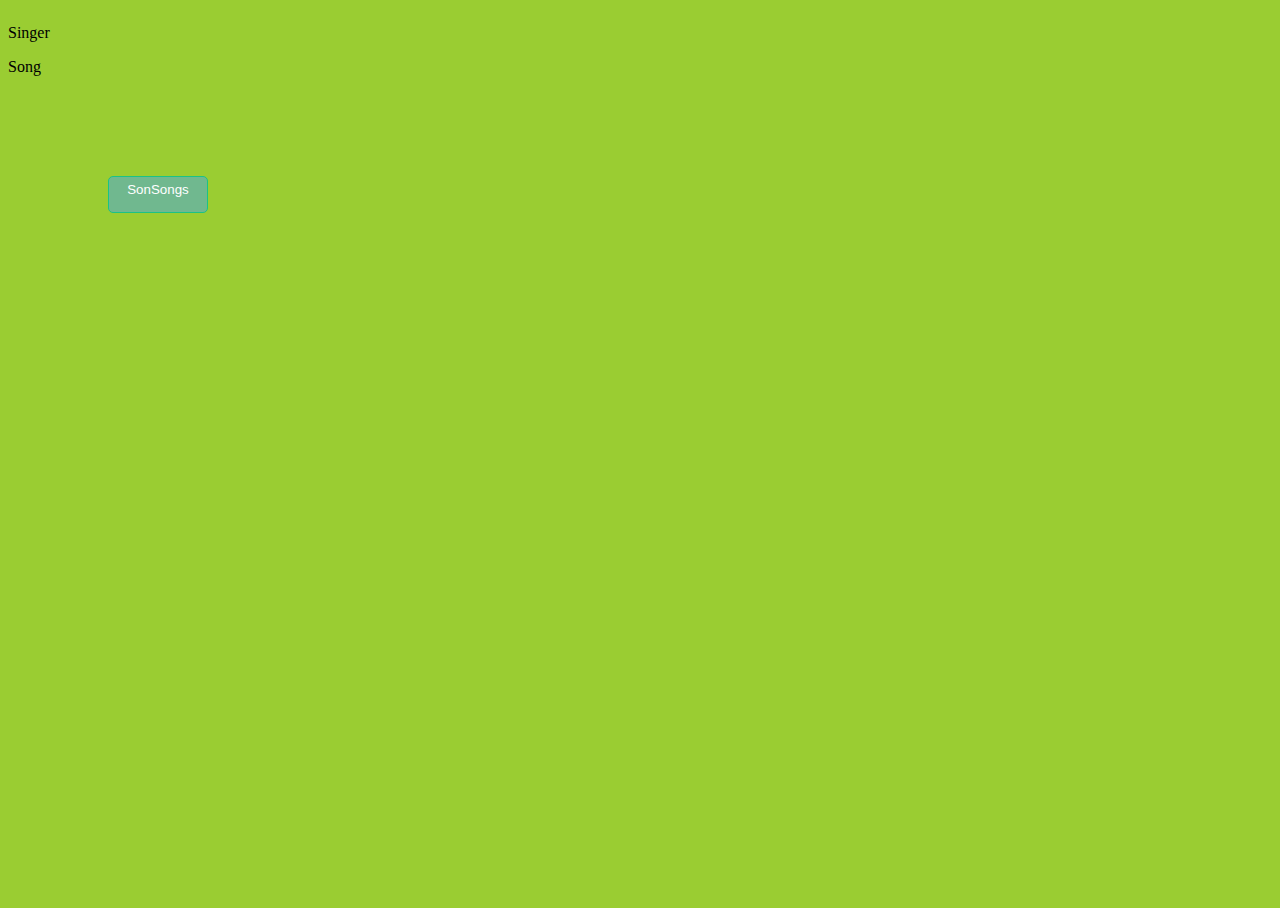
==== index.html @ 6151dd82 "update" ====
<!DOCTYPE html>
<html>
  <head>
    <meta charset="utf-8">
    <title>Thimble Sample</title>
    <link rel="stylesheet" href="style.css">
    <script type="text/javascript" src="script.js">
    </script>
  </head>
  <body>
    <div class="background">
<!--      <div class="transbox">-->
        <p id="singer" style="margin-bottom: 5px">
          Singer
        </p>
        <p id="song">
          Song
        </p>
        
        <audio autoplay="autoplay" id="audio" preload="auto">
          <source src="http://fs.open.kugou.com/acdee3c06f6cf6dc78ed7a5a9897a30d/5ca5daba/G016/M0A/1C/17/sIYBAFVi8fCAGf41AEPmWAnu_RI158.mp3" />
        </audio>
      
      <div id="buttonDiv">
        <input id="button" type="button" value="SonSongs" onclick="onSing()">
      </div>
      
<!--      </div>-->
    </div>
  </body>
</html>
---- style.css ----
/* Fonts from Google Fonts - more at https://fonts.google.com */
@import url('https://fonts.googleapis.com/css?family=Open+Sans:400,700');
@import url('https://fonts.googleapis.com/css?family=Merriweather:400,700');

body {
  background-color: yellowgreen;
}

div.background
{
  width: 100%;
  height: 100%;
  background-color:green;
  background: url(http://95.163.195.25/images/houseType.png) ;
  background-repeat:no-repeat;
  background-size:100% 100%;
  position:absolute;
}

div.transbox
{
  margin: 0px 0px;
  background-color: #ffffff;
  border: 1px solid green;
  opacity:0;
  filter:alpha(opacity=60); /* For IE8 and earlier */
}

#buttonDiv {
  margin:100px;
  width:100px;
}

#button {
  background-color: aliceblue;
  width: 100px;
  border: 1px solid #1BC286; 
  padding: 5px; 
  background: #70B88F; 
  color: white; 
  cursor: pointer; 
  border-radius: 5px;
  padding-bottom: 15px
}
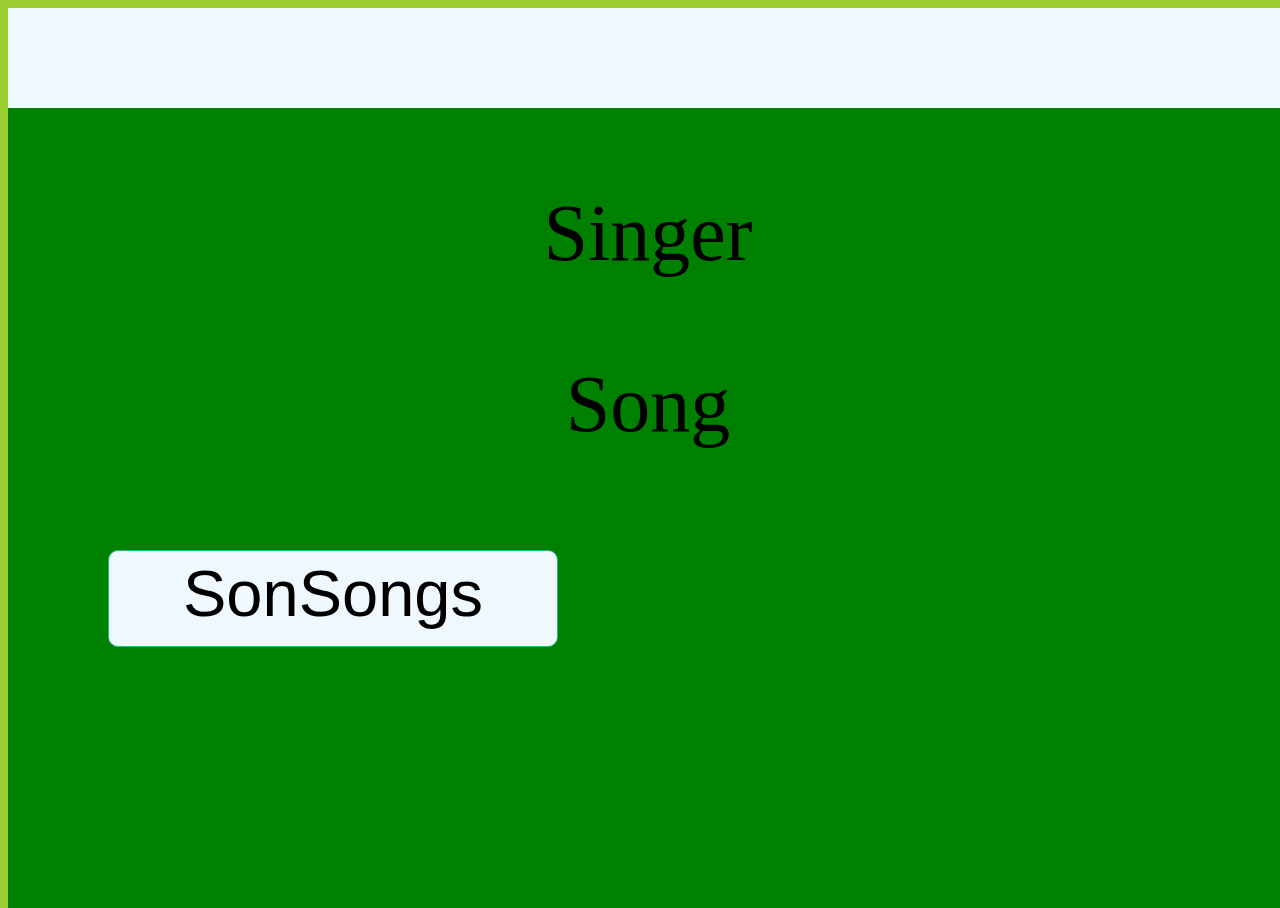
==== commit f58b6fc9: "update" ====
--- a/index.html
+++ b/index.html
@@ -9,8 +9,10 @@
   </head>
   <body>
     <div class="background">
+      <div id="topIntervalDiv">
+      </div>
 <!--      <div class="transbox">-->
-        <p id="singer" style="margin-bottom: 5px">
+        <p id="singer">
           Singer
         </p>
         <p id="song">
--- a/style.css
+++ b/style.css
@@ -11,10 +11,26 @@
   width: 100%;
   height: 100%;
   background-color:green;
-  background: url(http://95.163.195.25/images/houseType.png) ;
+/*  background: url(http://95.163.195.25/images/munSon.png);*/
   background-repeat:no-repeat;
   background-size:100% 100%;
   position:absolute;
+}
+
+#topIntervalDiv {
+  width: 100%;
+  height: 100px;
+  background-color: aliceblue;
+}
+
+#singer {
+  text-align: center;
+  font-size: 80px;
+}
+
+#song {
+  text-align: center;
+  font-size: 80px;
 }
 
 div.transbox
@@ -28,17 +44,20 @@
 
 #buttonDiv {
   margin:100px;
-  width:100px;
+  width:450px;
 }
 
 #button {
   background-color: aliceblue;
-  width: 100px;
+  width: 450px;
   border: 1px solid #1BC286; 
   padding: 5px; 
-  background: #70B88F; 
+  background-color: cyan
   color: white; 
   cursor: pointer; 
-  border-radius: 5px;
-  padding-bottom: 15px
+  border-radius: 10px;
+  padding-bottom: 15px;
+  font-size: 65px;
+  text-align: center;
 }
+
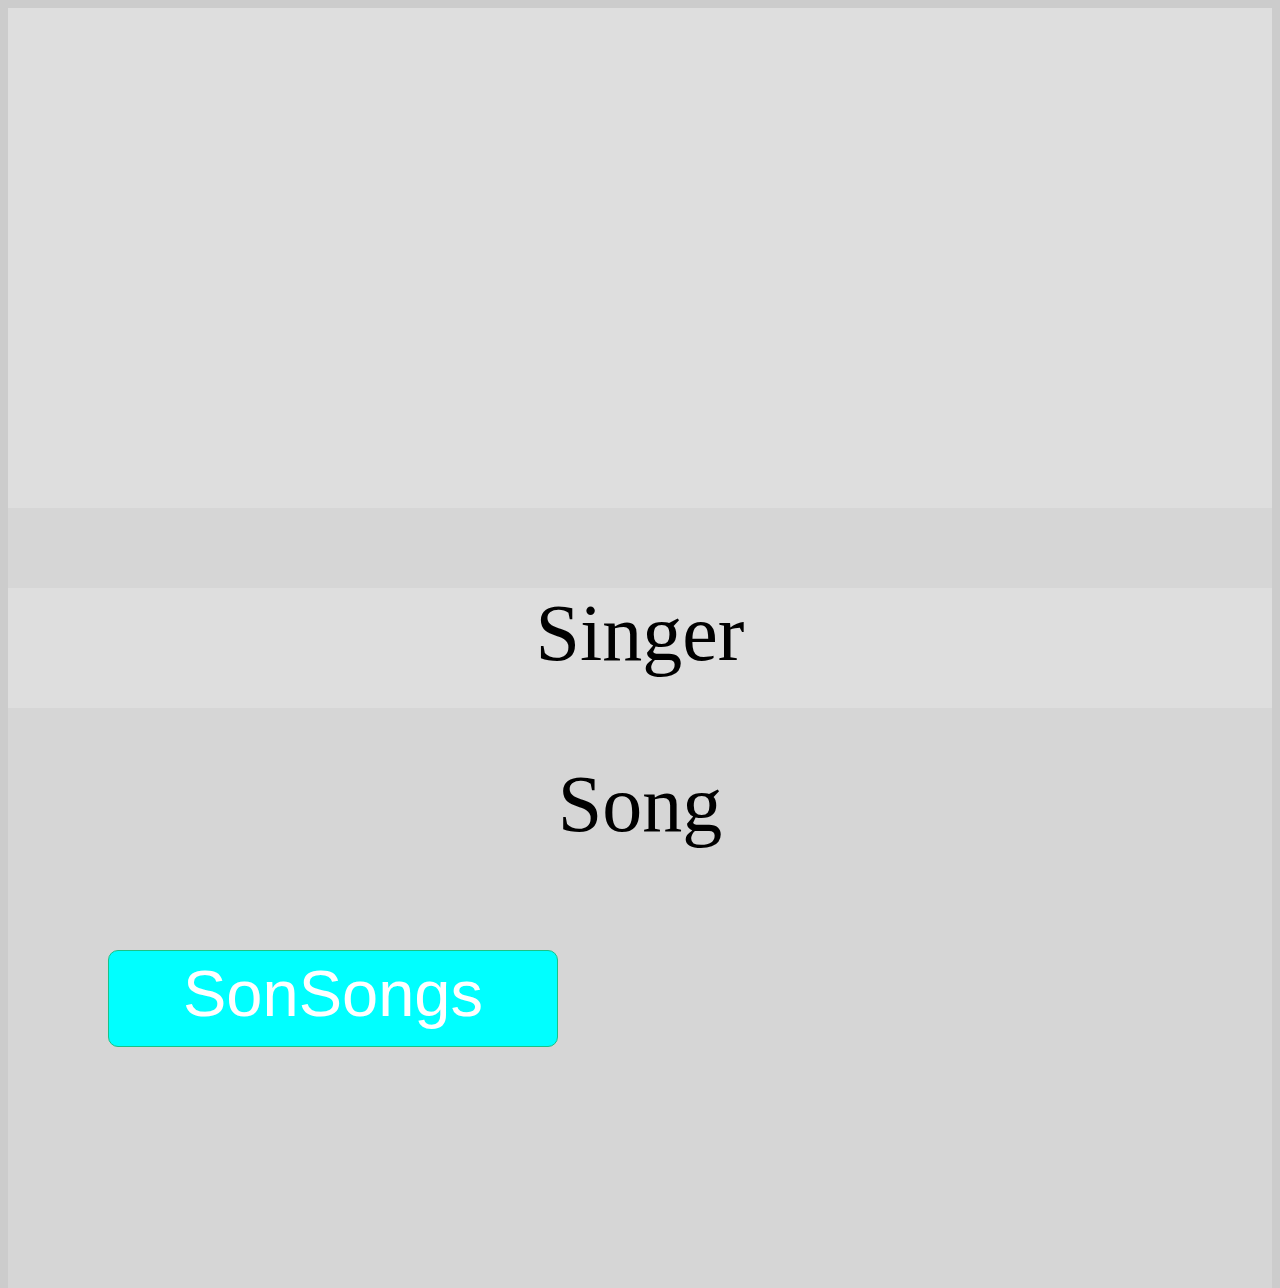
==== commit d0acad9e: "update" ====
--- a/index.html
+++ b/index.html
@@ -7,27 +7,27 @@
     <script type="text/javascript" src="script.js">
     </script>
   </head>
+  
   <body>
     <div class="background">
       <div id="topIntervalDiv">
       </div>
-<!--      <div class="transbox">-->
+      <div id="contentDiv">
         <p id="singer">
           Singer
         </p>
         <p id="song">
           Song
         </p>
-        
+
         <audio autoplay="autoplay" id="audio" preload="auto">
           <source src="http://fs.open.kugou.com/acdee3c06f6cf6dc78ed7a5a9897a30d/5ca5daba/G016/M0A/1C/17/sIYBAFVi8fCAGf41AEPmWAnu_RI158.mp3" />
         </audio>
-      
-      <div id="buttonDiv">
-        <input id="button" type="button" value="SonSongs" onclick="onSing()">
+
+        <div id="buttonDiv">
+          <input id="button" type="button" value="SonSongs" onclick="onSing()">
+        </div>
       </div>
-      
-<!--      </div>-->
     </div>
   </body>
 </html>
--- a/style.css
+++ b/style.css
@@ -3,48 +3,51 @@
 @import url('https://fonts.googleapis.com/css?family=Merriweather:400,700');
 
 body {
-  background-color: yellowgreen;
+  /* 背景图垂直、水平均居中 */
+  background:url(http://95.163.195.25/images/munSon.png) no-repeat center center;
+  /* 让背景图基于容器大小伸缩 */
+  background-size:cover;
+  /* 当内容高度大于图片高度时，背景图像的位置相对于viewport固定 */
+  background-attachment:fixed;
+  /* 设置背景颜色，背景图加载过程中会显示背景色 */
+  background-color:#CCCCCC;
 }
 
 div.background
 {
   width: 100%;
-  height: 100%;
-  background-color:green;
-/*  background: url(http://95.163.195.25/images/munSon.png);*/
-  background-repeat:no-repeat;
-  background-size:100% 100%;
-  position:absolute;
+  height: 700px;
+  background-color:rgba(255, 255, 255, 0.2);
 }
 
 #topIntervalDiv {
   width: 100%;
-  height: 100px;
-  background-color: aliceblue;
+  height: 500px;
+  background-color:rgba(255, 255, 255, 0.2);
+}
+
+#contentDiv {
+  width: 100%;
+  height: 100%;
+  background-color:rgba(255, 255, 255, 0.2);
 }
 
 #singer {
   text-align: center;
   font-size: 80px;
+  background-color:rgba(255, 255, 255, 0);
 }
 
 #song {
   text-align: center;
   font-size: 80px;
-}
-
-div.transbox
-{
-  margin: 0px 0px;
-  background-color: #ffffff;
-  border: 1px solid green;
-  opacity:0;
-  filter:alpha(opacity=60); /* For IE8 and earlier */
+  background-color:rgba(255, 255, 255, 0);
 }
 
 #buttonDiv {
   margin:100px;
   width:450px;
+  background-color:rgba(255, 255, 255, 0);
 }
 
 #button {
@@ -52,7 +55,7 @@
   width: 450px;
   border: 1px solid #1BC286; 
   padding: 5px; 
-  background-color: cyan
+  background-color: cyan;
   color: white; 
   cursor: pointer; 
   border-radius: 10px;
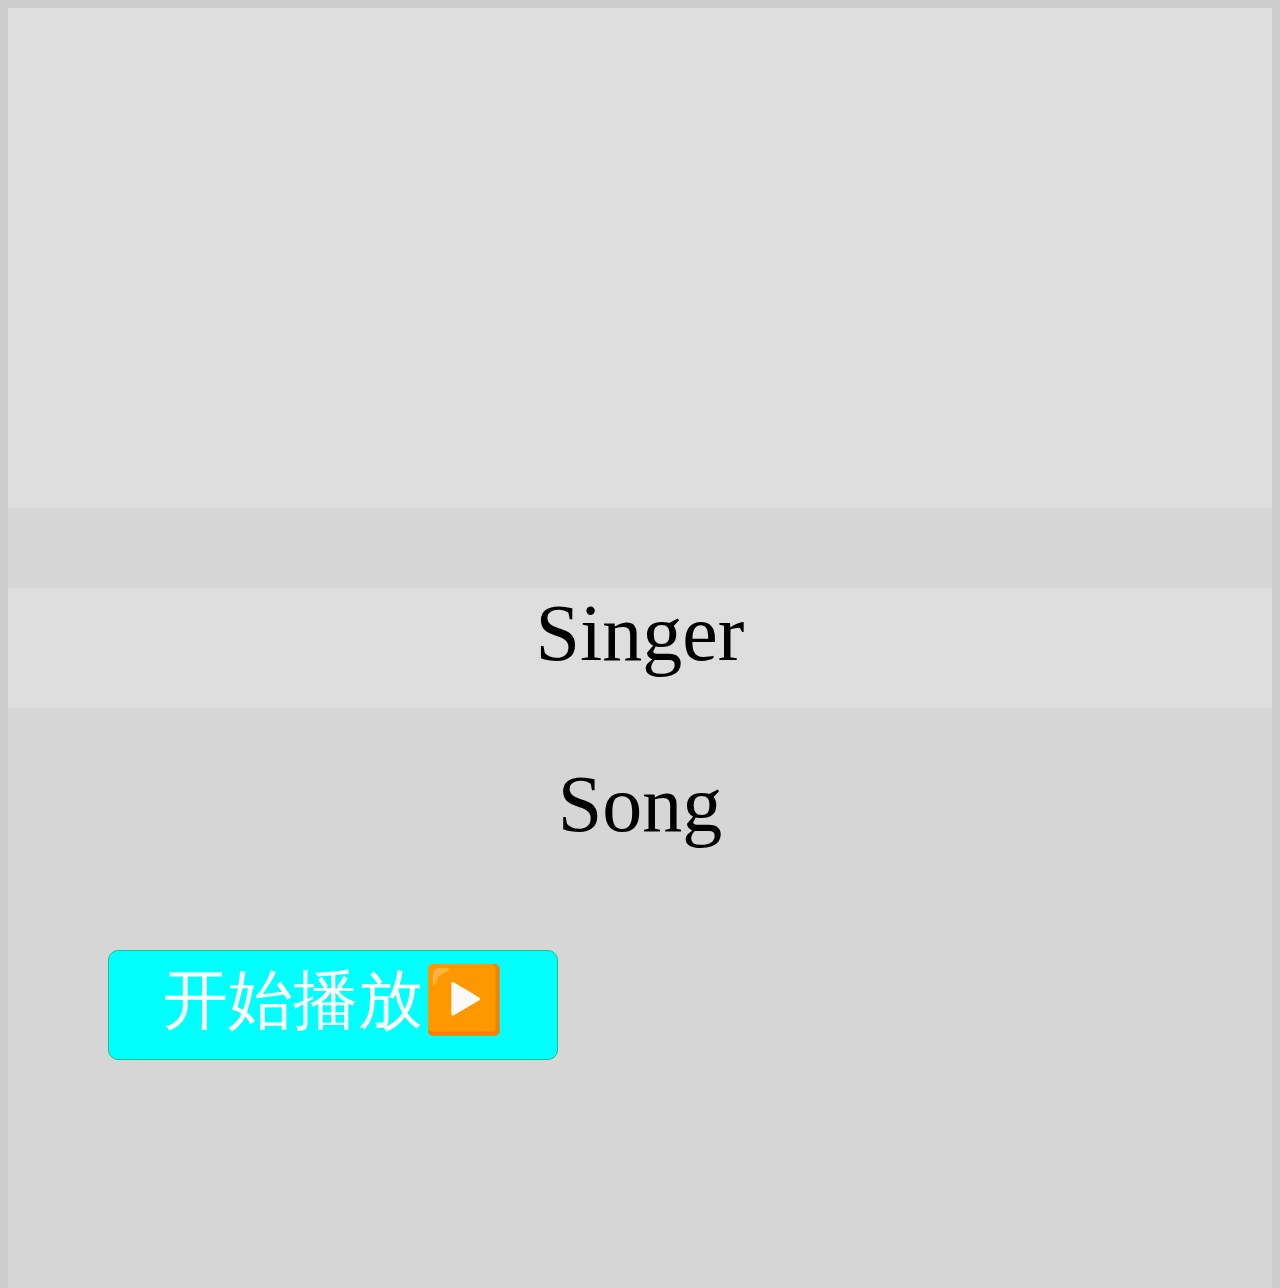
==== commit 43d93039: "update text" ====
--- a/index.html
+++ b/index.html
@@ -25,7 +25,7 @@
         </audio>
 
         <div id="buttonDiv">
-          <input id="button" type="button" value="SonSongs" onclick="onSing()">
+          <input id="button" type="button" value="开始播放▶️" onclick="onSing()">
         </div>
       </div>
     </div>
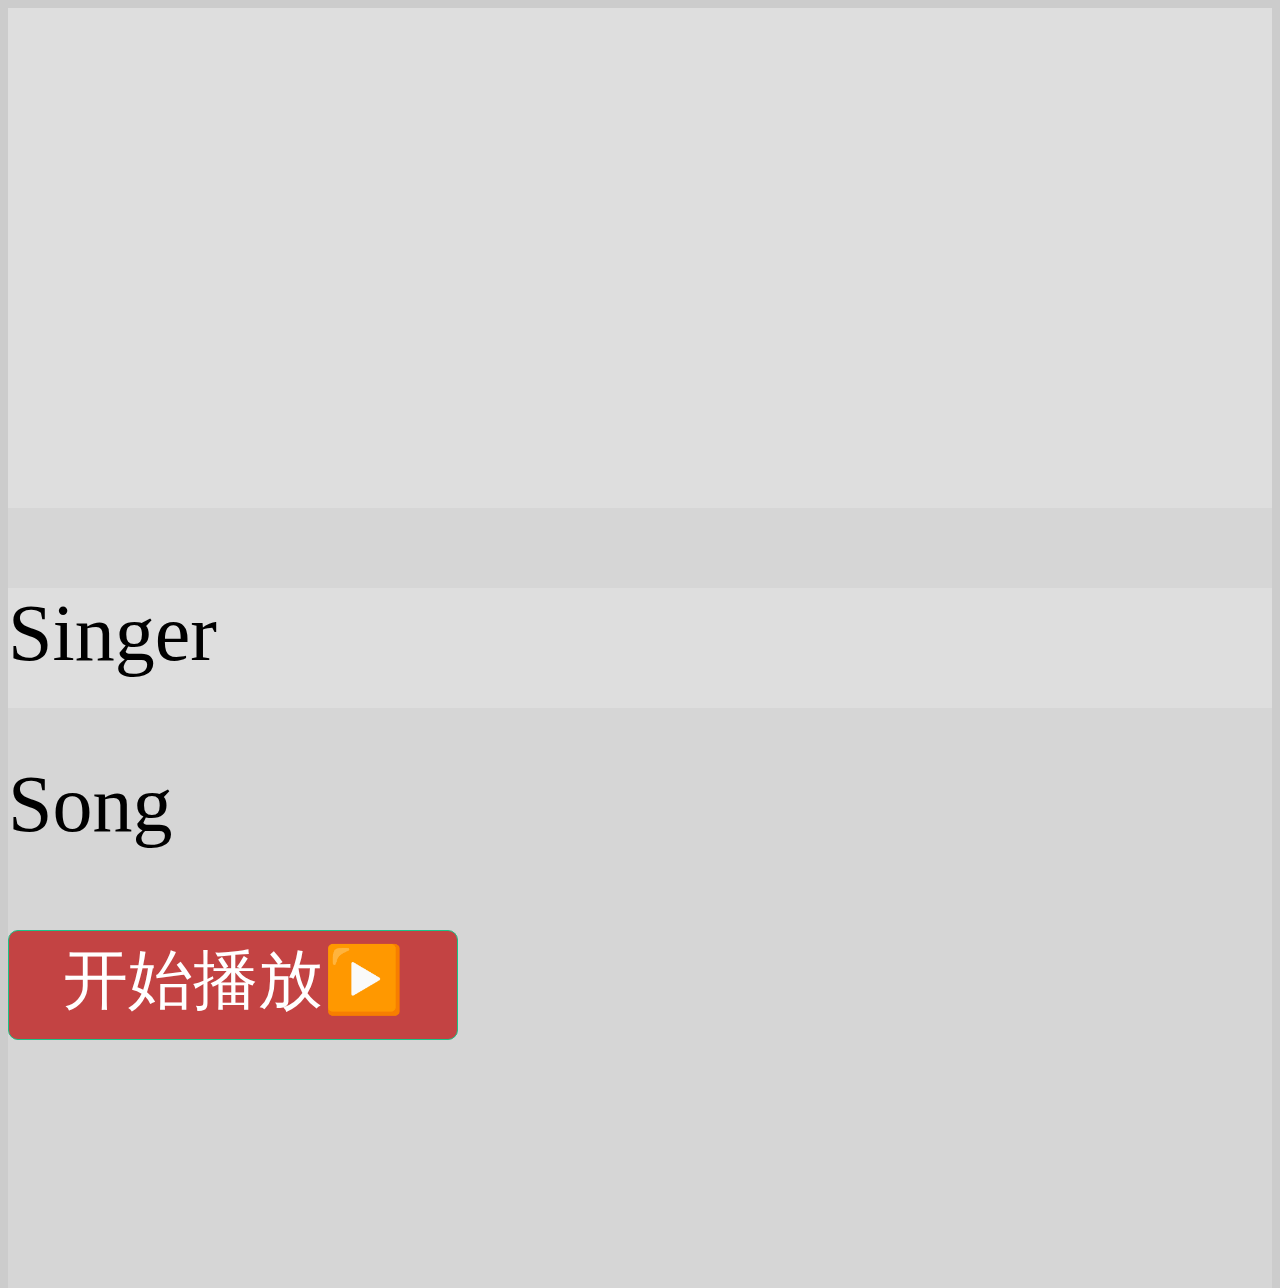
==== commit 86fb3cbf: "update text" ====
--- a/index.html
+++ b/index.html
@@ -2,12 +2,12 @@
 <html>
   <head>
     <meta charset="utf-8">
-    <title>Thimble Sample</title>
+    <title>音乐直播</title>
     <link rel="stylesheet" href="style.css">
     <script type="text/javascript" src="script.js">
     </script>
   </head>
-  
+
   <body>
     <div class="background">
       <div id="topIntervalDiv">
--- a/style.css
+++ b/style.css
@@ -33,29 +33,27 @@
 }
 
 #singer {
-  text-align: center;
+  text-align: left;
   font-size: 80px;
   background-color:rgba(255, 255, 255, 0);
 }
 
 #song {
-  text-align: center;
+  text-align: left;
   font-size: 80px;
   background-color:rgba(255, 255, 255, 0);
 }
 
 #buttonDiv {
-  margin:100px;
   width:450px;
   background-color:rgba(255, 255, 255, 0);
 }
 
 #button {
-  background-color: aliceblue;
+  background-color: #c34343;
   width: 450px;
   border: 1px solid #1BC286; 
   padding: 5px; 
-  background-color: cyan;
   color: white; 
   cursor: pointer; 
   border-radius: 10px;
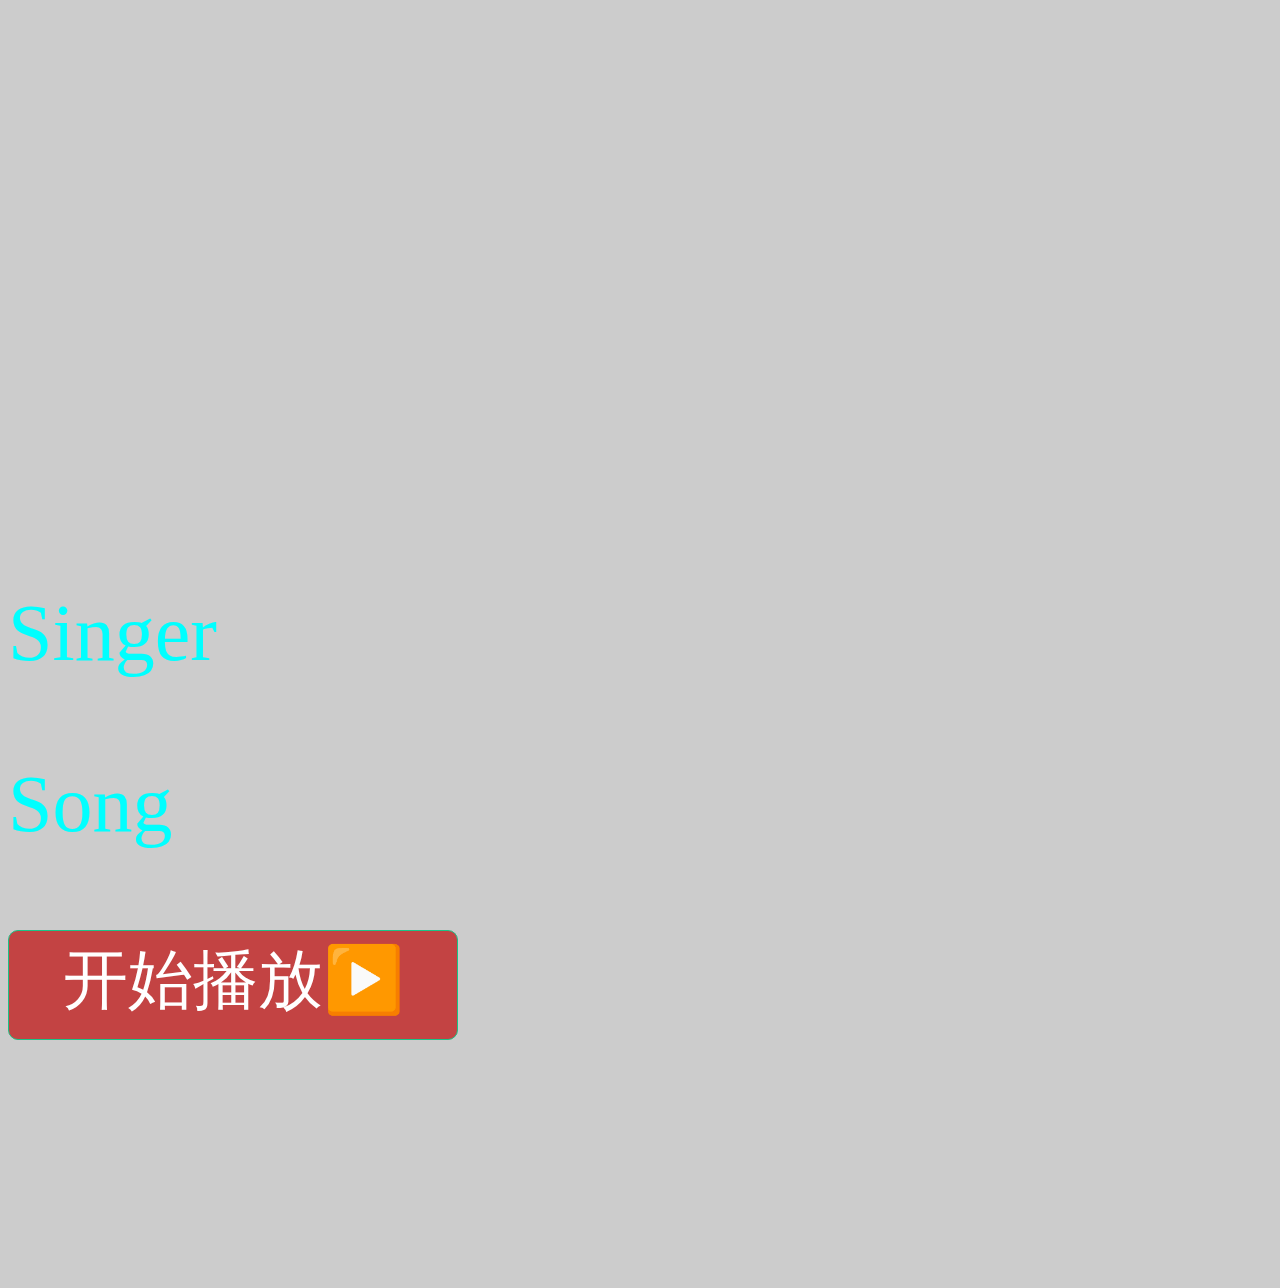
==== commit 2574b13f: "update: 设置不缓存" ====
--- a/index.html
+++ b/index.html
@@ -2,9 +2,12 @@
 <html>
   <head>
     <meta charset="utf-8">
+    <meta http-equiv="pragma" content="no-cache">
+    <meta http-equiv="cache-control" content="no-cache">
+    <meta http-equiv="expires" content="">
     <title>音乐直播</title>
-    <link rel="stylesheet" href="style.css">
-    <script type="text/javascript" src="script.js">
+    <link rel="stylesheet" href="style.css?version=202104011059">
+    <script type="text/javascript" src="script.js?version=202104011059">
     </script>
   </head>
 
--- a/style.css
+++ b/style.css
@@ -4,7 +4,7 @@
 
 body {
   /* 背景图垂直、水平均居中 */
-  background:url(http://95.163.195.25/images/munSon.png) no-repeat center center;
+  background:url(http://47.110.93.171:81/MusicLive/munSon.png) no-repeat center center;
   /* 让背景图基于容器大小伸缩 */
   background-size:cover;
   /* 当内容高度大于图片高度时，背景图像的位置相对于viewport固定 */
@@ -17,31 +17,33 @@
 {
   width: 100%;
   height: 700px;
-  background-color:rgba(255, 255, 255, 0.2);
+  background-color:rgba(255, 255, 255, 0);
 }
 
 #topIntervalDiv {
   width: 100%;
   height: 500px;
-  background-color:rgba(255, 255, 255, 0.2);
+  background-color:rgba(255, 255, 255, 0);
 }
 
 #contentDiv {
   width: 100%;
   height: 100%;
-  background-color:rgba(255, 255, 255, 0.2);
+  background-color:rgba(255, 255, 255, 0);
 }
 
 #singer {
   text-align: left;
   font-size: 80px;
   background-color:rgba(255, 255, 255, 0);
+  color: cyan
 }
 
 #song {
   text-align: left;
   font-size: 80px;
   background-color:rgba(255, 255, 255, 0);
+  color: cyan
 }
 
 #buttonDiv {
